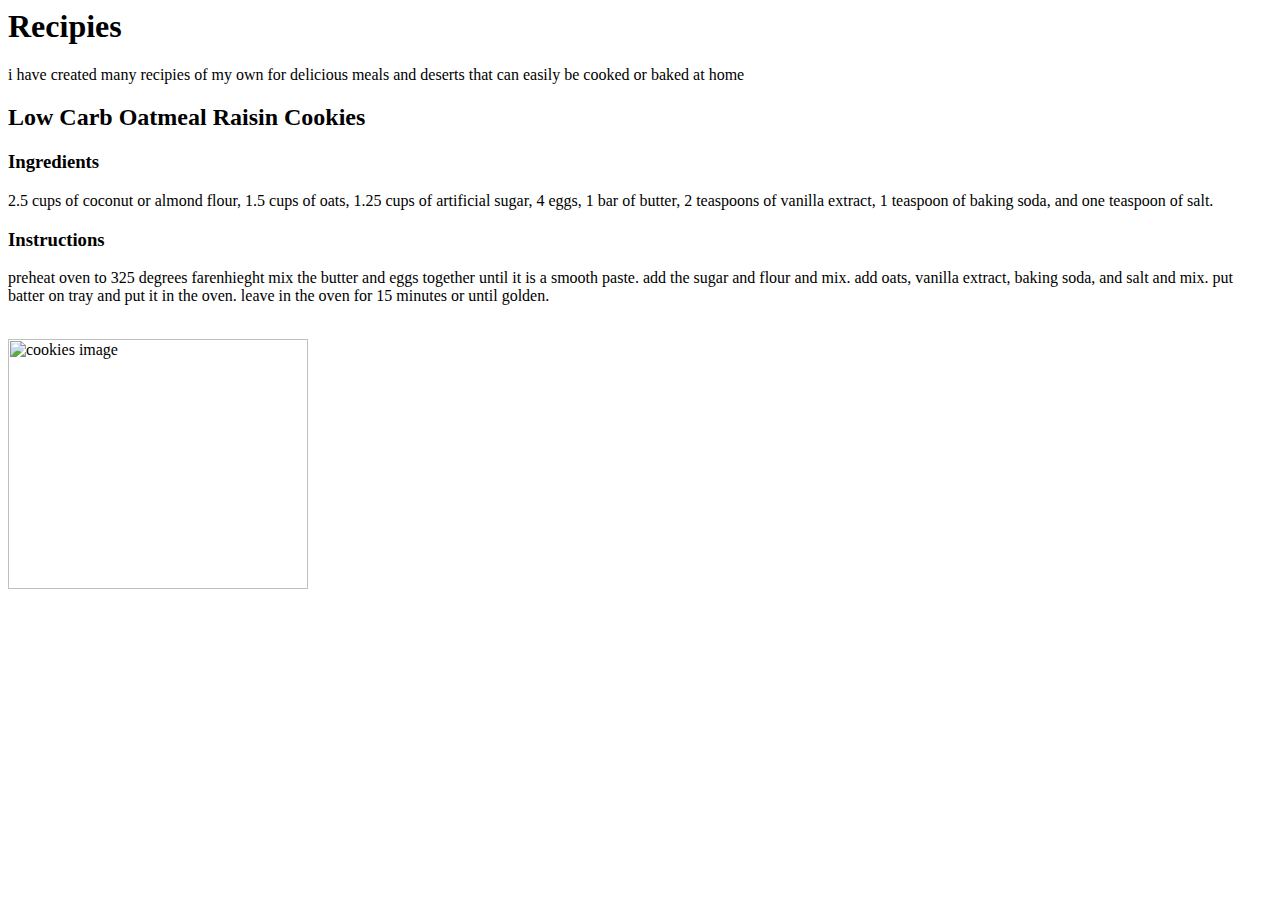
==== recipies.html @ 16ea6c0f "one of my fandom paiges" ====
<!DOCTYPE>
<html>
	<head>
		<h1> Recipies </h1>
			<p> i have created many recipies of my own for delicious meals and deserts that can easily be cooked or baked at home </p>
			<h2> Low Carb Oatmeal Raisin Cookies</h2>
			<h3> Ingredients </h3>
			<p>  2.5 cups of coconut or almond flour, 1.5 cups of oats, 1.25 cups of artificial sugar, 4 eggs, 1 bar of butter, 2 teaspoons of vanilla extract, 1 teaspoon of baking soda, and one teaspoon of salt.</p>
			<h3> Instructions </h3>
			<p> preheat oven to 325 degrees farenhieght mix the butter and eggs together until it is a smooth paste. add the sugar and flour and mix. add oats, vanilla extract, baking soda, and salt and mix. put batter on tray and put it in the oven. leave in the oven for 15 minutes or until golden.<br /> </p>
			<br />
			<img src="https://cdn-image.foodandwine.com/sites/default/files/styles/medium_2x/public/201403-xl-easy-oatmeal-raisin-cookies_0.jpg?itok=E18Klp2V" alt ="cookies image" height="250" width="300" im
			<p> 
		</div>
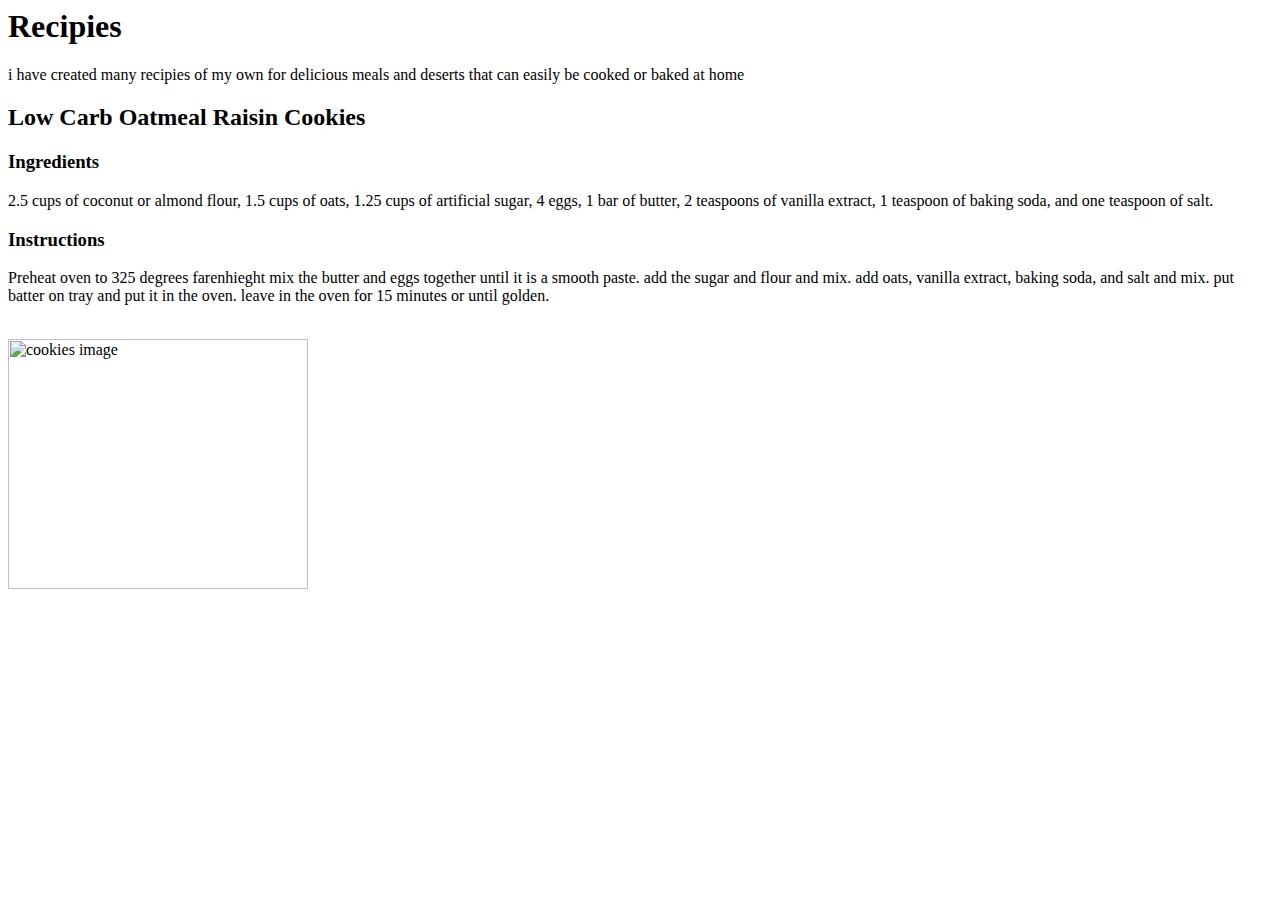
==== commit be9de56c: "my recipies page" ====
--- a/recipies.html
+++ b/recipies.html
@@ -7,7 +7,7 @@
 			<h3> Ingredients </h3>
 			<p>  2.5 cups of coconut or almond flour, 1.5 cups of oats, 1.25 cups of artificial sugar, 4 eggs, 1 bar of butter, 2 teaspoons of vanilla extract, 1 teaspoon of baking soda, and one teaspoon of salt.</p>
 			<h3> Instructions </h3>
-			<p> preheat oven to 325 degrees farenhieght mix the butter and eggs together until it is a smooth paste. add the sugar and flour and mix. add oats, vanilla extract, baking soda, and salt and mix. put batter on tray and put it in the oven. leave in the oven for 15 minutes or until golden.<br /> </p>
+			<p> Preheat oven to 325 degrees farenhieght mix the butter and eggs together until it is a smooth paste. add the sugar and flour and mix. add oats, vanilla extract, baking soda, and salt and mix. put batter on tray and put it in the oven. leave in the oven for 15 minutes or until golden.<br /> </p>
 			<br />
 			<img src="https://cdn-image.foodandwine.com/sites/default/files/styles/medium_2x/public/201403-xl-easy-oatmeal-raisin-cookies_0.jpg?itok=E18Klp2V" alt ="cookies image" height="250" width="300" im
 			<p> 
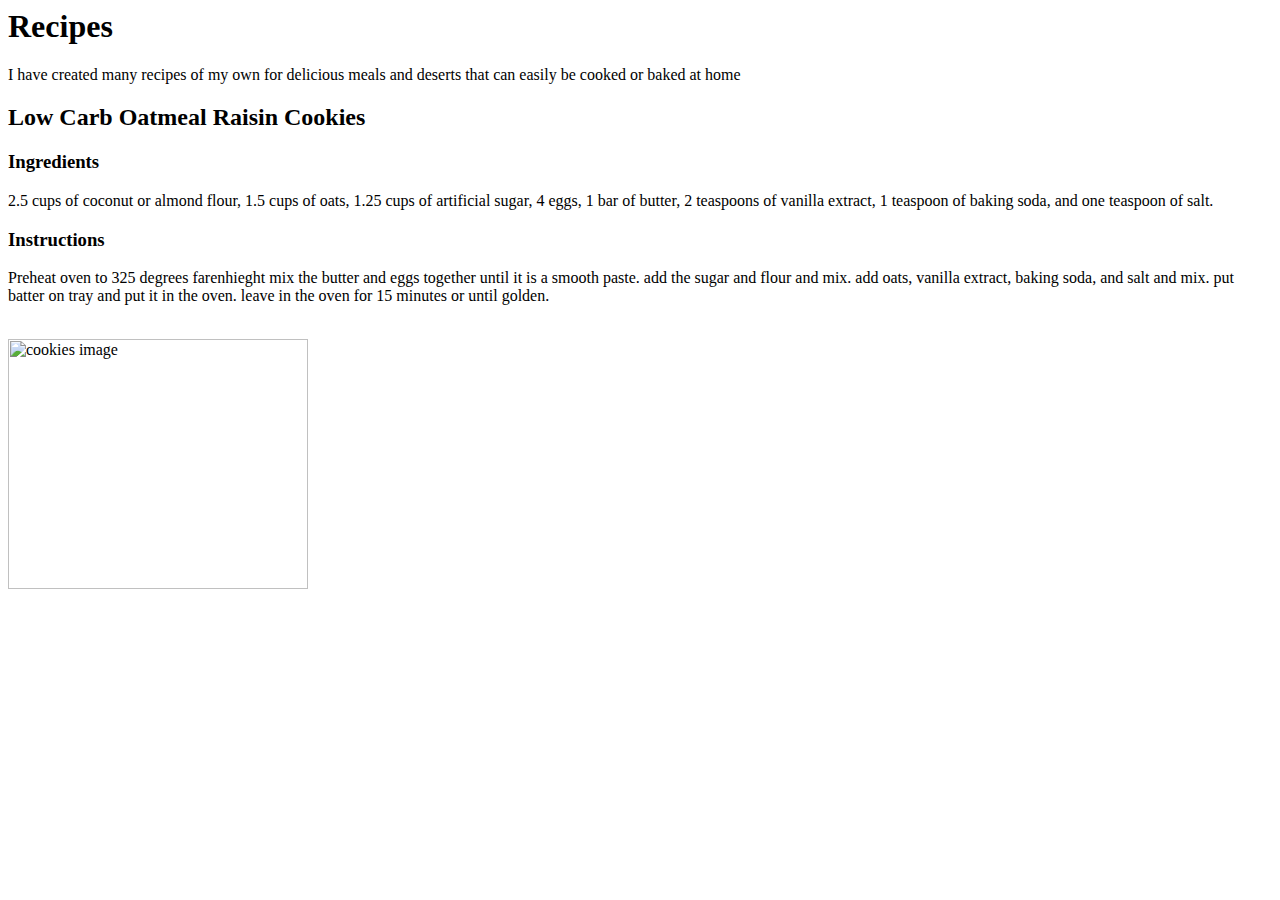
==== commit bf680d13: "fixed some spelling" ====
--- a/recipies.html
+++ b/recipies.html
@@ -1,8 +1,8 @@
 <!DOCTYPE>
 <html>
 	<head>
-		<h1> Recipies </h1>
-			<p> i have created many recipies of my own for delicious meals and deserts that can easily be cooked or baked at home </p>
+		<h1> Recipes </h1>
+			<p> I have created many recipes of my own for delicious meals and deserts that can easily be cooked or baked at home </p>
 			<h2> Low Carb Oatmeal Raisin Cookies</h2>
 			<h3> Ingredients </h3>
 			<p>  2.5 cups of coconut or almond flour, 1.5 cups of oats, 1.25 cups of artificial sugar, 4 eggs, 1 bar of butter, 2 teaspoons of vanilla extract, 1 teaspoon of baking soda, and one teaspoon of salt.</p>
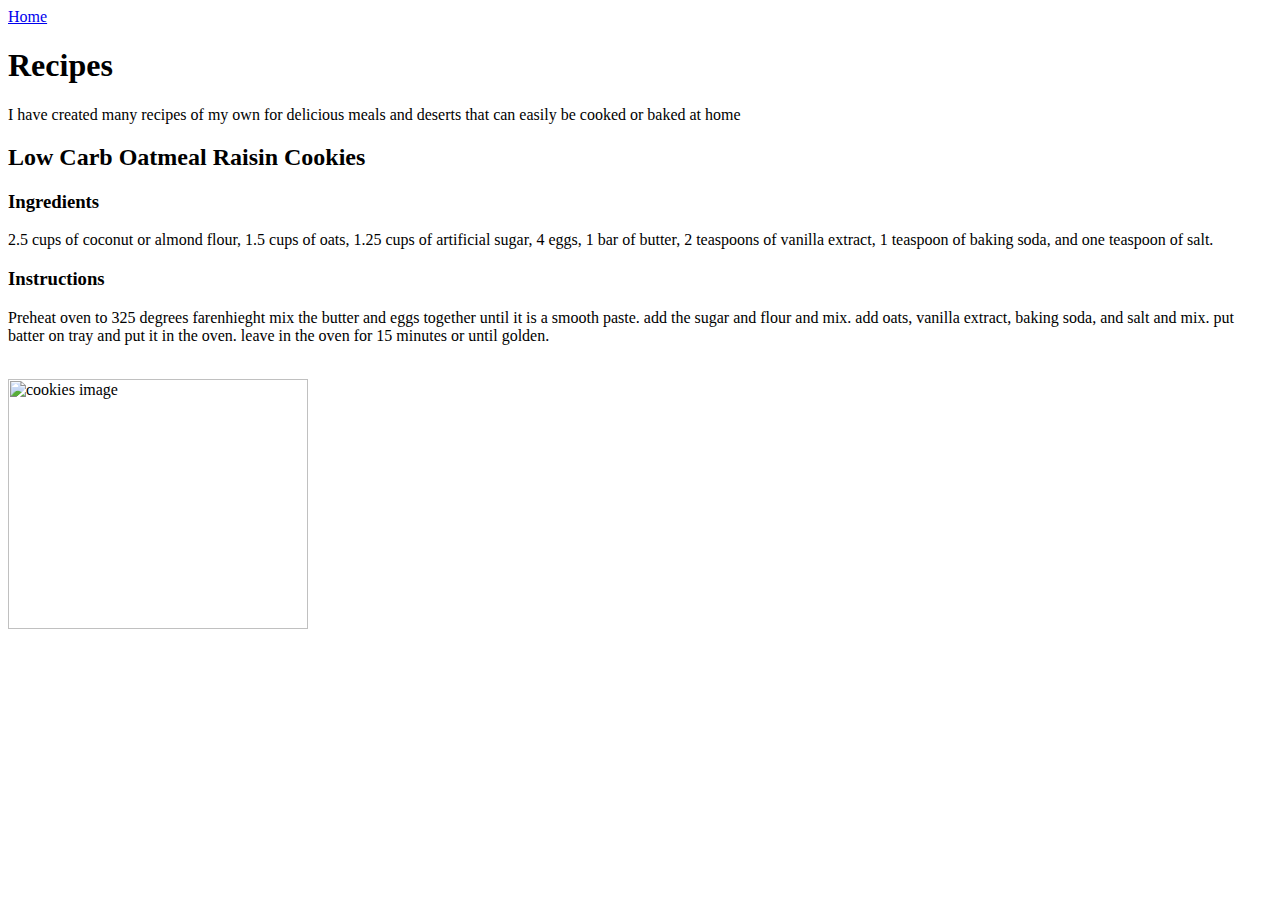
==== commit 1e037a32: "added all but two requirments" ====
--- a/recipies.html
+++ b/recipies.html
@@ -1,14 +1,17 @@
 <!DOCTYPE>
 <html>
 	<head>
-		<h1> Recipes </h1>
-			<p> I have created many recipes of my own for delicious meals and deserts that can easily be cooked or baked at home </p>
-			<h2> Low Carb Oatmeal Raisin Cookies</h2>
-			<h3> Ingredients </h3>
-			<p>  2.5 cups of coconut or almond flour, 1.5 cups of oats, 1.25 cups of artificial sugar, 4 eggs, 1 bar of butter, 2 teaspoons of vanilla extract, 1 teaspoon of baking soda, and one teaspoon of salt.</p>
-			<h3> Instructions </h3>
-			<p> Preheat oven to 325 degrees farenhieght mix the butter and eggs together until it is a smooth paste. add the sugar and flour and mix. add oats, vanilla extract, baking soda, and salt and mix. put batter on tray and put it in the oven. leave in the oven for 15 minutes or until golden.<br /> </p>
-			<br />
+		<a href="file:///Users/macuser/Desktop/web%20development/isabella_web_development_assignment_1/index.html">Home</a>
+		<header>
+			<h1> Recipes </h1>
+				<p> I have created many recipes of my own for delicious meals and deserts that can easily be cooked or baked at home </p>
+				<h2> Low Carb Oatmeal Raisin Cookies</h2>
+				<h3> Ingredients </h3>
+				<p>  2.5 cups of coconut or almond flour, 1.5 cups of oats, 1.25 cups of artificial sugar, 4 eggs, 1 bar of butter, 2 teaspoons of vanilla extract, 1 teaspoon of baking soda, and one teaspoon of salt.</p>
+				<h3> Instructions </h3>
+				<p> Preheat oven to 325 degrees farenhieght mix the butter and eggs together until it is a smooth paste. add the sugar and flour and mix. add oats, vanilla extract, baking soda, and salt and mix. put batter on tray and put it in the oven. leave in the oven for 15 minutes or until golden.<br /> </p>
+				<br />
+			</header>
 			<img src="https://cdn-image.foodandwine.com/sites/default/files/styles/medium_2x/public/201403-xl-easy-oatmeal-raisin-cookies_0.jpg?itok=E18Klp2V" alt ="cookies image" height="250" width="300" im
 			<p> 
 		</div>
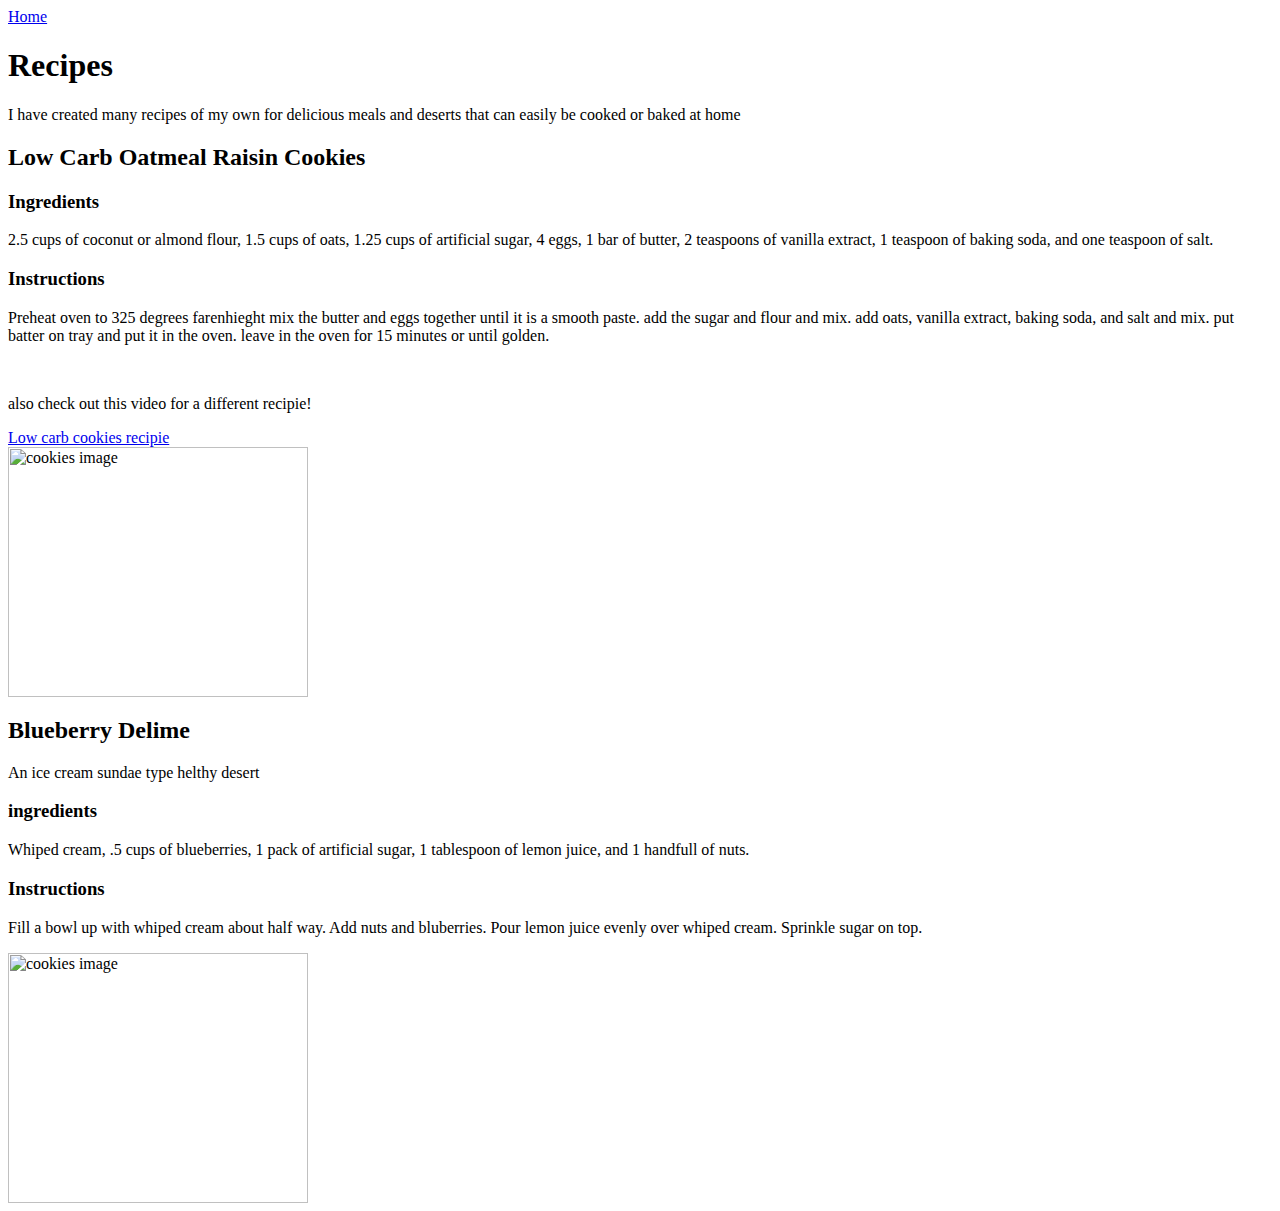
==== commit 11fa19c0: "added external url" ====
--- a/recipies.html
+++ b/recipies.html
@@ -9,9 +9,19 @@
 				<h3> Ingredients </h3>
 				<p>  2.5 cups of coconut or almond flour, 1.5 cups of oats, 1.25 cups of artificial sugar, 4 eggs, 1 bar of butter, 2 teaspoons of vanilla extract, 1 teaspoon of baking soda, and one teaspoon of salt.</p>
 				<h3> Instructions </h3>
-				<p> Preheat oven to 325 degrees farenhieght mix the butter and eggs together until it is a smooth paste. add the sugar and flour and mix. add oats, vanilla extract, baking soda, and salt and mix. put batter on tray and put it in the oven. leave in the oven for 15 minutes or until golden.<br /> </p>
+				<p> Preheat oven to 325 degrees farenhieght mix the butter and eggs together until it is a smooth paste. add the sugar and flour and mix. add oats, vanilla extract, baking soda, and salt and mix. put batter on tray and put it in the oven. leave in the oven for 15 minutes or until golden.<br> </p>
 				<br />
+				<p> also check out this video for a different recipie! </p>
+				<a href="https://www.youtube.com/watch?v=fge4wrtJbJ4">Low carb cookies recipie</a>
 			</header>
 			<img src="https://cdn-image.foodandwine.com/sites/default/files/styles/medium_2x/public/201403-xl-easy-oatmeal-raisin-cookies_0.jpg?itok=E18Klp2V" alt ="cookies image" height="250" width="300" im
 			<p> 
+
+			<h2> Blueberry Delime </h2>
+			<p> An ice cream sundae type helthy desert </p>
+			<h3> ingredients </h1>
+			<p> Whiped cream, .5 cups of blueberries, 1 pack of artificial sugar, 1 tablespoon of lemon juice, and 1 handfull of nuts. </p>
+			<h3> Instructions </h2>
+			<p> Fill a bowl up with whiped cream about half way. Add nuts and bluberries. Pour lemon juice evenly over whiped cream. Sprinkle sugar on top.</p>
+			<img src="https://prettyprovidence.com/wp-content/uploads/2016/04/3-Ingredient-Blueberry-Trifle-3.jpg" alt ="cookies image" height="250" width="300" im
 		</div>
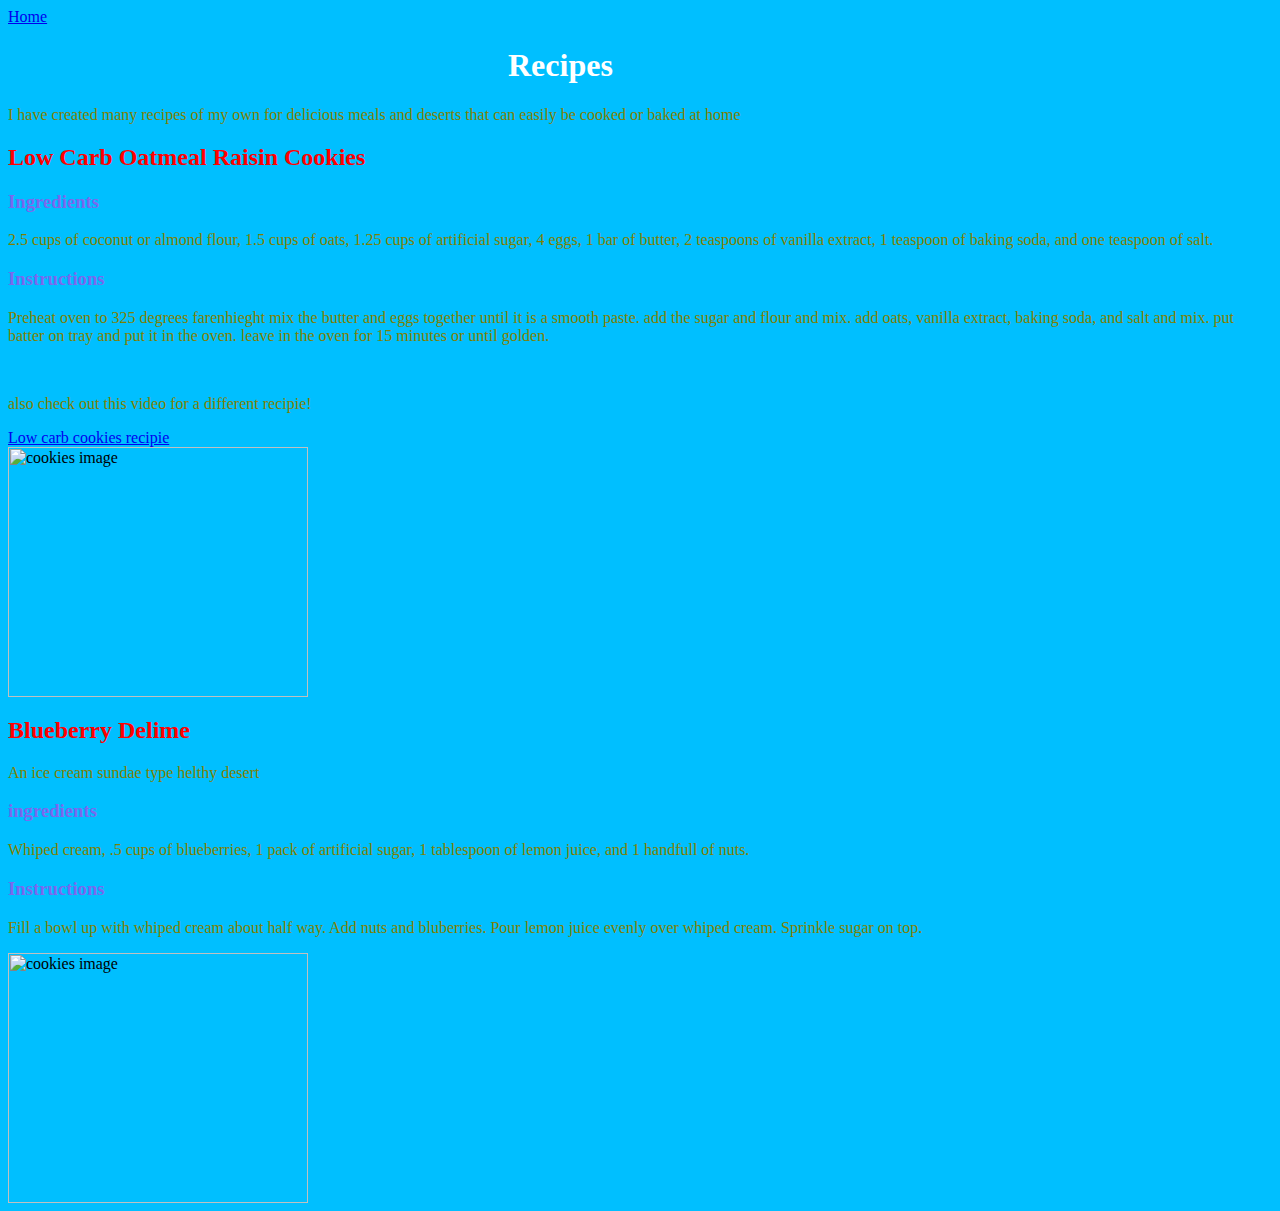
==== commit 5856830b: "i have added mystyle.css to every one of these" ====
--- a/recipies.html
+++ b/recipies.html
@@ -1,6 +1,7 @@
 <!DOCTYPE>
 <html>
 	<head>
+		<link rel="stylesheet" href="mystyle.css">
 		<a href="file:///Users/macuser/Desktop/web%20development/isabella_web_development_assignment_1/index.html">Home</a>
 		<header>
 			<h1> Recipes </h1>
--- a/mystyle.css
+++ b/mystyle.css
@@ -0,0 +1,24 @@
+body {
+  background-color: deepskyblue;
+}
+
+h1 {
+  color: white;
+  margin-left: 500px;
+}
+
+h2 {
+	color: red;
+}
+
+p {
+	color: olive;
+}
+
+ol {
+	color: orange;
+}
+
+h3 {
+	color: mediumslateblue;
+}